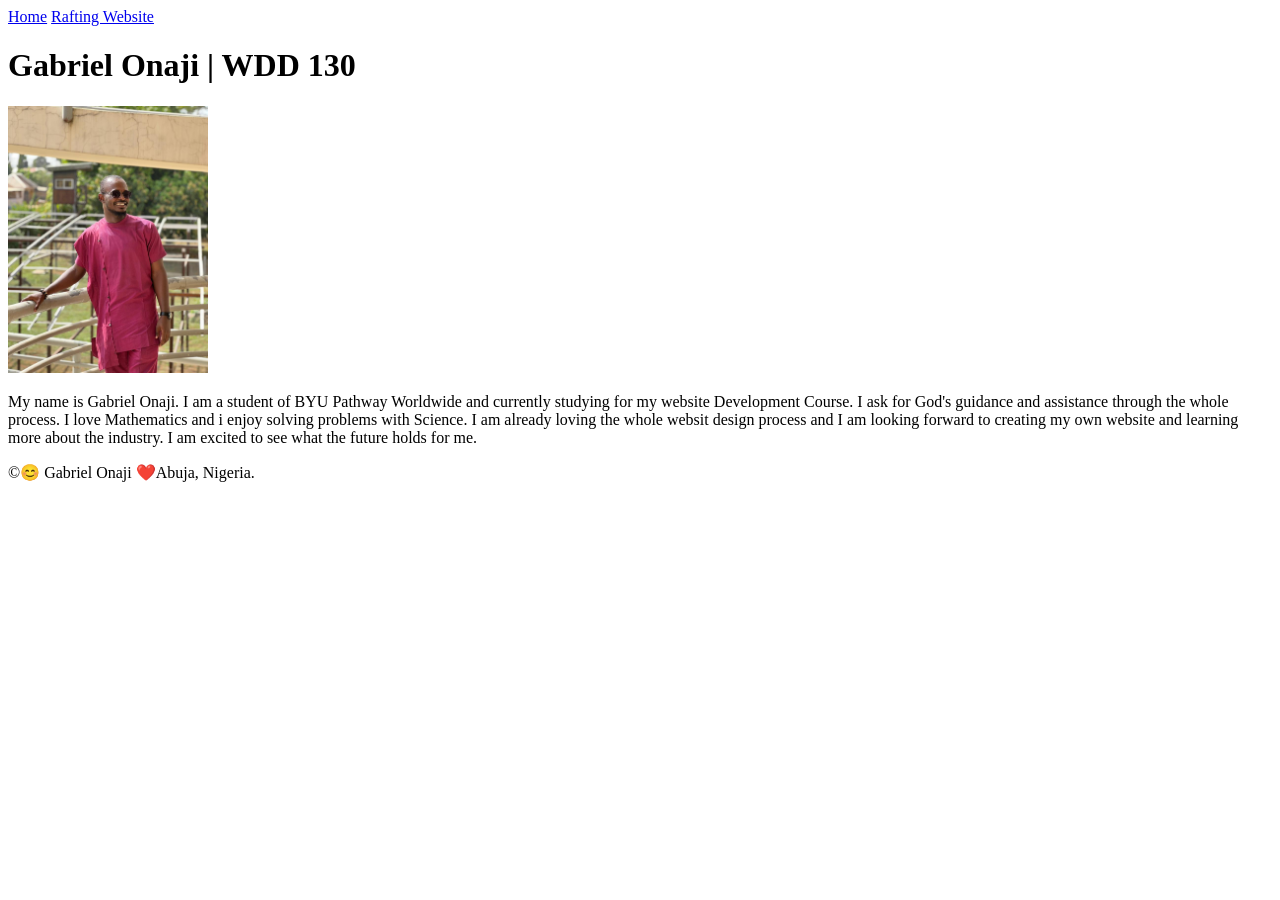
==== index.html @ d14ca7e9 "my home page addendum" ====
<!DOCTYPE html>
<html lang="en">

<head>
    <meta charset="UTF-8">
    <meta name="viewport" content="width=device-width, initial-scale=1.0">
    <title>Gabriel Onaji | WDD 130</title>
</head>

<body>
    <header>
        <nav>
            <a href="#">Home</a>
            <a href="wwr/">Rafting Website</a>
        </nav>
    </header>
    <main>
        <h1>Gabriel Onaji | WDD 130</h1>
        <img src="images/profile.jpg" alt="Gabriel Onaji" width="200">
        <p>My name is Gabriel Onaji. I am a student of BYU Pathway Worldwide and currently studying
            for my website Development Course. I ask for God's guidance and assistance through the
            whole process. I love Mathematics and i enjoy solving problems with Science. I am
            already loving the whole websit design process and I am looking forward to creating my
            own website and learning more about
            the industry. I am excited to see what the future holds for me.</p>
    </main>
    <footer>
        <p>&copy;😊 Gabriel Onaji ❤️Abuja, Nigeria.</p>
    </footer>

</body>

</html>
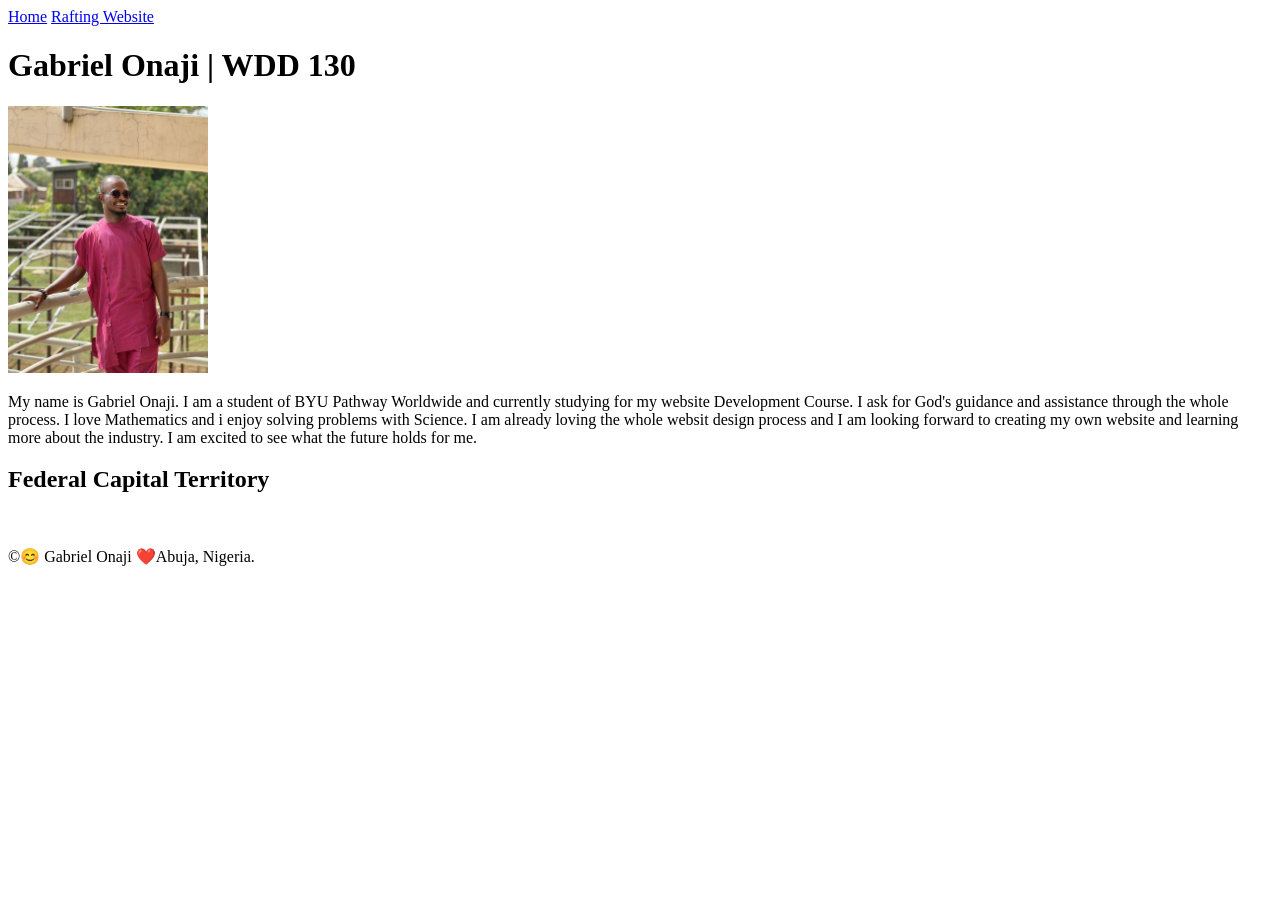
==== commit 6466658f: "index_html_" ====
--- a/index.html
+++ b/index.html
@@ -5,7 +5,12 @@
     <meta charset="UTF-8">
     <meta name="viewport" content="width=device-width, initial-scale=1.0">
     <title>Gabriel Onaji | WDD 130</title>
+    <meta name="description"
+      content="Gabriel Onaji's home page showing his photo and country of residence.">
+    <meta name="author" content="Gabriel Onaji">
+    <link rel="stylesheet" href="styles/styles.css">
 </head>
+
 
 <body>
     <header>
@@ -24,6 +29,12 @@
             own website and learning more about
             the industry. I am excited to see what the future holds for me.</p>
     </main>
+
+    <aside>
+        <h2> Federal Capital Territory</h2>
+        <img src="images/" alt="">
+    </aside>
+
     <footer>
         <p>&copy;😊 Gabriel Onaji ❤️Abuja, Nigeria.</p>
     </footer>
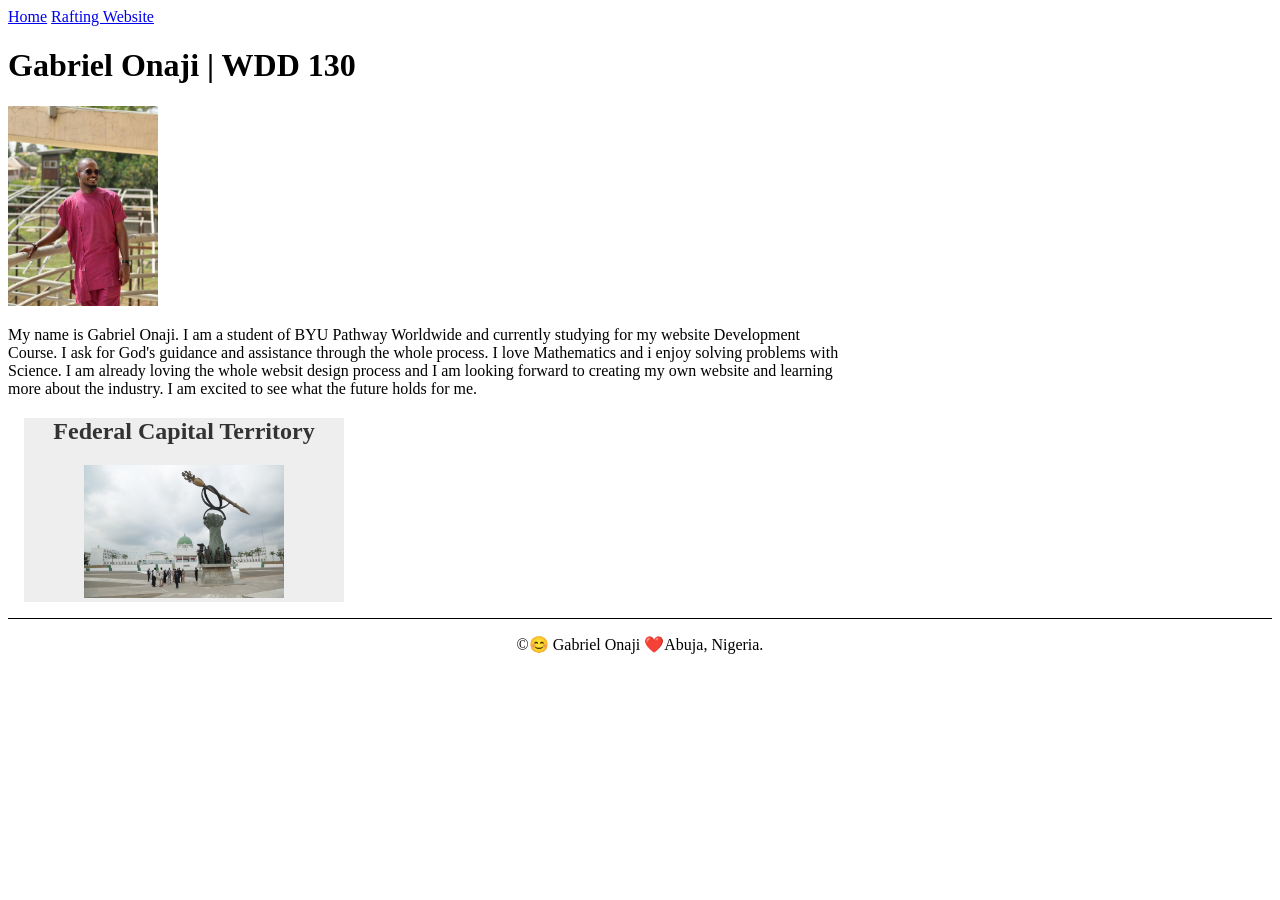
==== commit 968be4ed: "addendum_index.html" ====
--- a/index.html
+++ b/index.html
@@ -32,7 +32,7 @@
 
     <aside>
         <h2> Federal Capital Territory</h2>
-        <img src="images/" alt="">
+        <img src="images/abuja_2.jpg" alt="Nigerian National Assembly">
     </aside>
 
     <footer>
--- a/styles/styles.css
+++ b/styles/styles.css
@@ -0,0 +1,33 @@
+main {
+    max-width: 840px;
+}
+
+aside {
+    width: 20rem;
+    margin: 1rem;
+    border: 1px solid rgb(0, 0, 0/ 0.2);
+    padding: 1 rem;
+    background-color: #eee;
+    color: #333;
+    text-align: center;
+}
+
+aside img {
+    width: 200px;
+    height: auto;
+}
+
+main img {
+    width: 150px;
+    height: auto;
+}
+
+p {
+    padding: 0;
+}
+
+footer {
+    margin-top: 15px;
+    border-top: 1px solid #000;
+    text-align: center;
+}
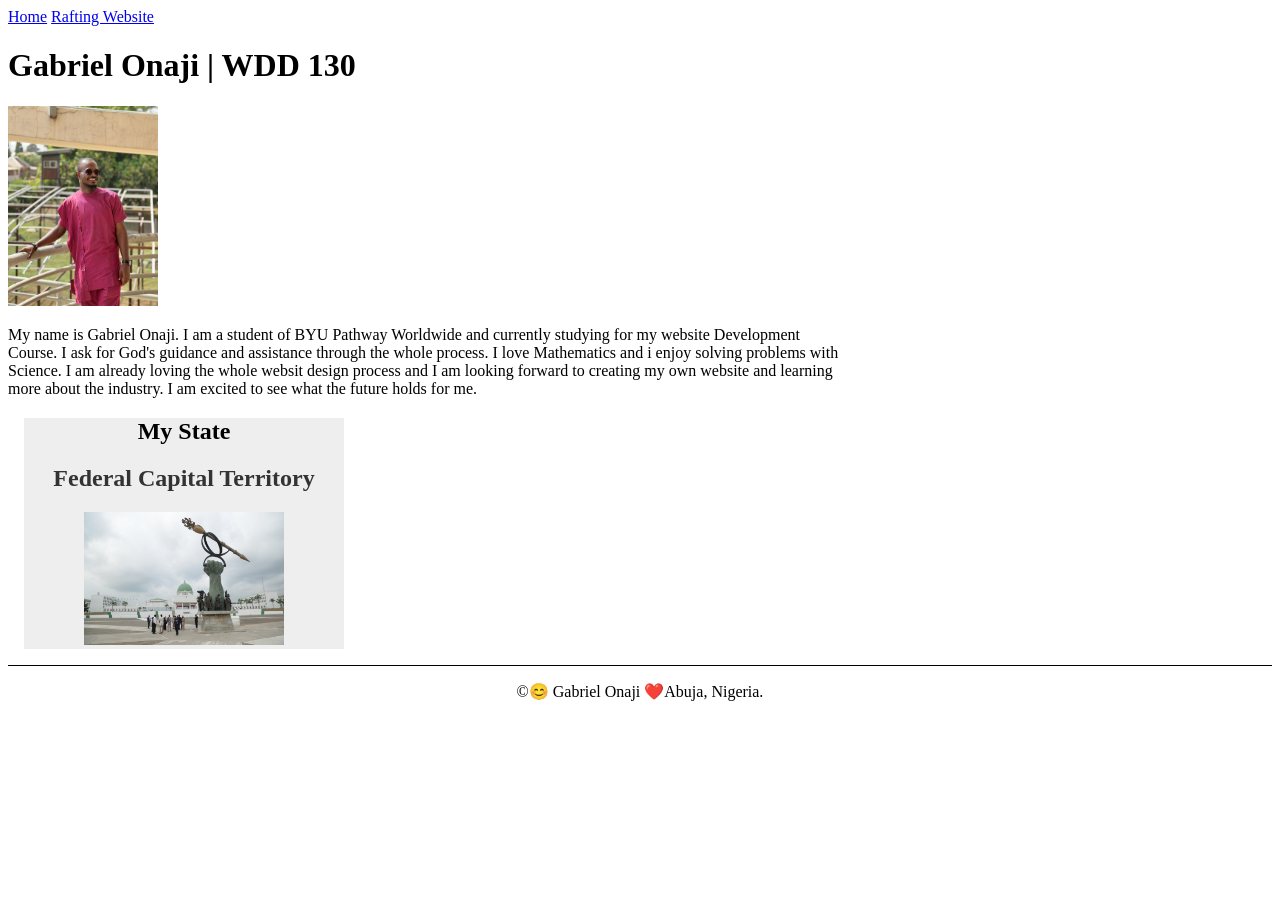
==== commit f3ea1219: "new_changes" ====
--- a/index.html
+++ b/index.html
@@ -31,6 +31,7 @@
     </main>
 
     <aside>
+        <h1>My State</h1>
         <h2> Federal Capital Territory</h2>
         <img src="images/abuja_2.jpg" alt="Nigerian National Assembly">
     </aside>
--- a/styles/styles.css
+++ b/styles/styles.css
@@ -10,6 +10,10 @@
     background-color: #eee;
     color: #333;
     text-align: center;
+}
+
+h1 {
+    color: #000;
 }
 
 aside img {
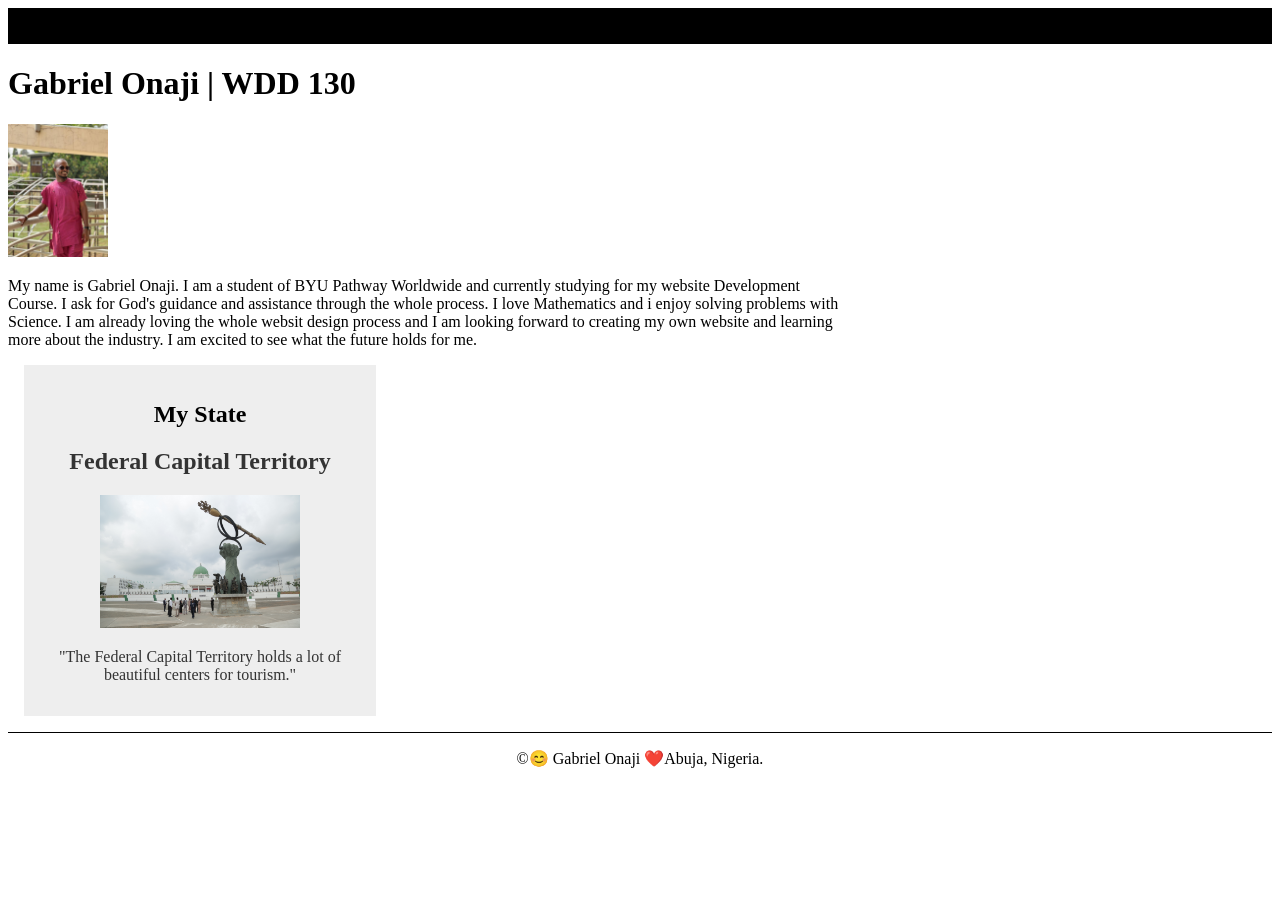
==== commit 53eb7625: "updated_index.html" ====
--- a/index.html
+++ b/index.html
@@ -34,6 +34,7 @@
         <h1>My State</h1>
         <h2> Federal Capital Territory</h2>
         <img src="images/abuja_2.jpg" alt="Nigerian National Assembly">
+        <p>"The Federal Capital Territory holds a lot of beautiful centers for tourism."</p>
     </aside>
 
     <footer>
--- a/styles/styles.css
+++ b/styles/styles.css
@@ -1,12 +1,24 @@
 main {
     max-width: 840px;
+}
+
+nav {
+    background-color: #000;
+    padding: 0;
+
+}
+
+nav a {
+    color: #000;
+    padding: 0;
+    display: block;
 }
 
 aside {
     width: 20rem;
     margin: 1rem;
-    border: 1px solid rgb(0, 0, 0/ 0.2);
-    padding: 1 rem;
+    border: 1px solid rgb(1, 4, 3/ 0.2);
+    padding: 1rem;
     background-color: #eee;
     color: #333;
     text-align: center;
@@ -22,8 +34,11 @@
 }
 
 main img {
-    width: 150px;
+    width: 100px;
     height: auto;
+    border: #000;
+    padding: 0%;
+    box-shadow: navajowhite;
 }
 
 p {
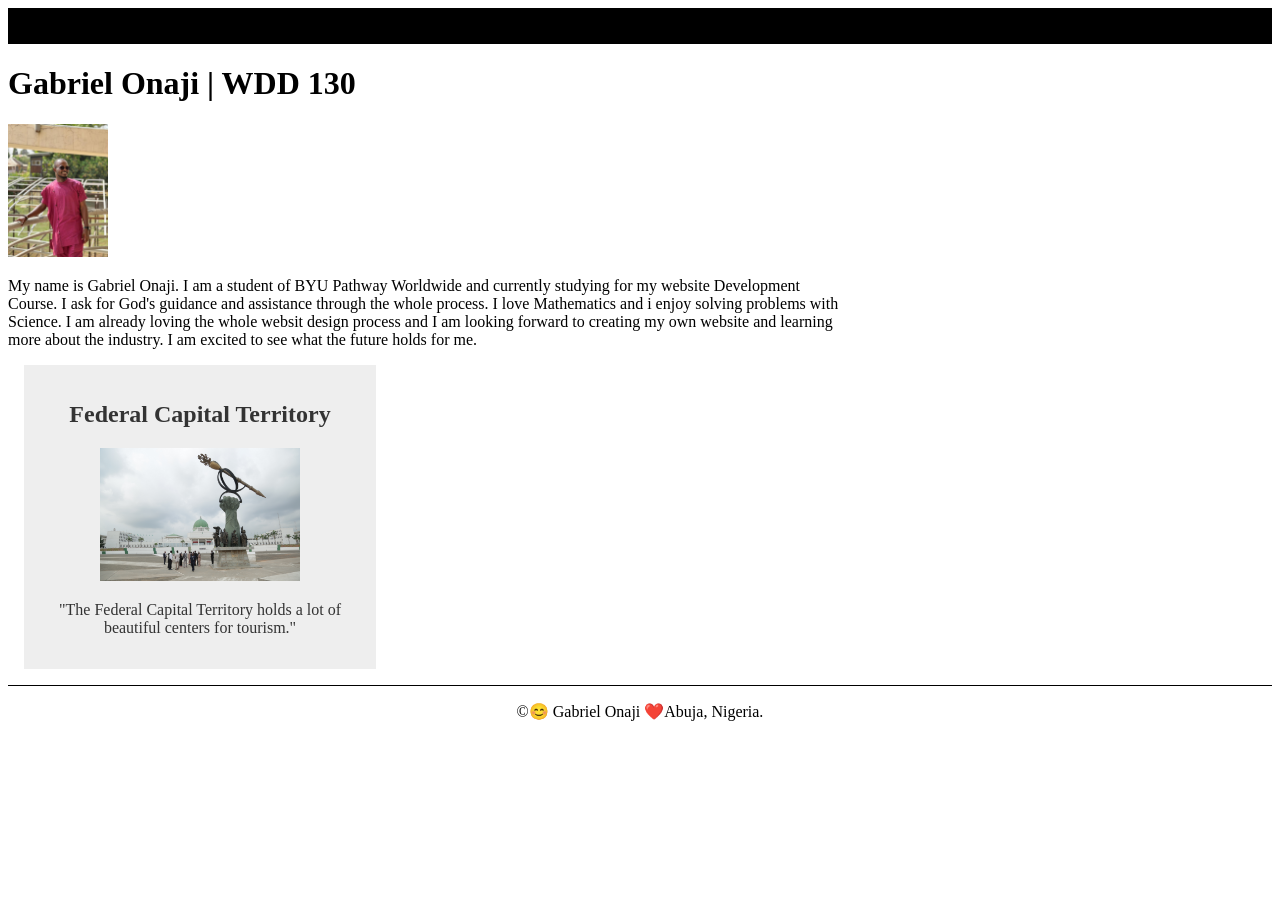
==== commit 6e1de43b: "updated_changes" ====
--- a/index.html
+++ b/index.html
@@ -31,7 +31,6 @@
     </main>
 
     <aside>
-        <h1>My State</h1>
         <h2> Federal Capital Territory</h2>
         <img src="images/abuja_2.jpg" alt="Nigerian National Assembly">
         <p>"The Federal Capital Territory holds a lot of beautiful centers for tourism."</p>
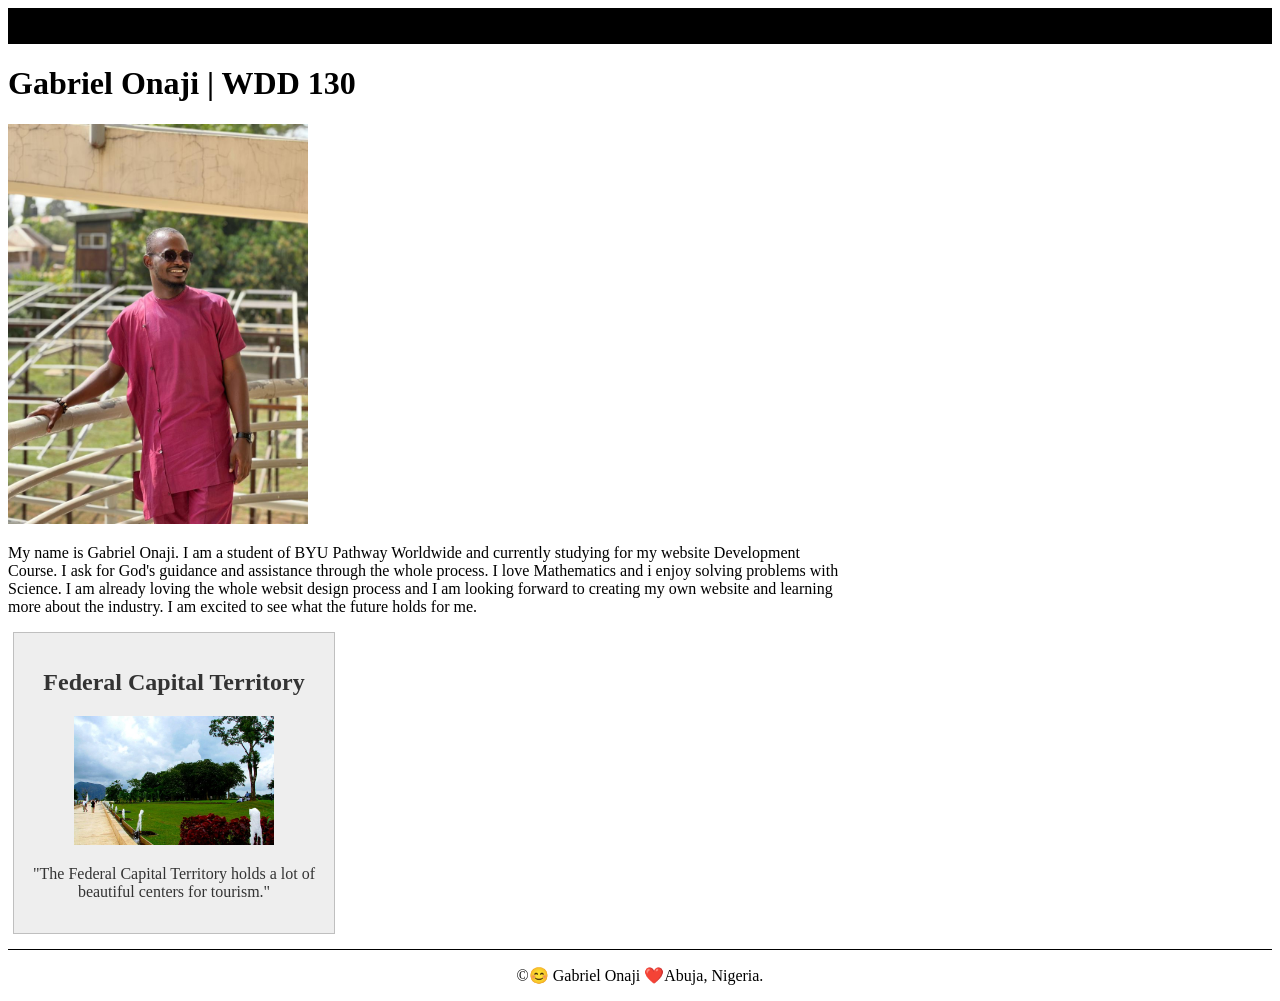
==== commit e5068e8c: "changes_updated" ====
--- a/index.html
+++ b/index.html
@@ -32,7 +32,7 @@
 
     <aside>
         <h2> Federal Capital Territory</h2>
-        <img src="images/abuja_2.jpg" alt="Nigerian National Assembly">
+        <img src="images/millineium park.jpg" alt="Millenium Park Abuja.">
         <p>"The Federal Capital Territory holds a lot of beautiful centers for tourism."</p>
     </aside>
 
--- a/styles/styles.css
+++ b/styles/styles.css
@@ -15,9 +15,9 @@
 }
 
 aside {
-    width: 20rem;
-    margin: 1rem;
-    border: 1px solid rgb(1, 4, 3/ 0.2);
+    width: 18rem;
+    margin: 5px;
+    border: 1px solid rgb(1 4 3/ 0.2);
     padding: 1rem;
     background-color: #eee;
     color: #333;
@@ -34,11 +34,11 @@
 }
 
 main img {
-    width: 100px;
+    width: 300px;
     height: auto;
     border: #000;
     padding: 0%;
-    box-shadow: navajowhite;
+    box-shadow: 0px 0px;
 }
 
 p {
